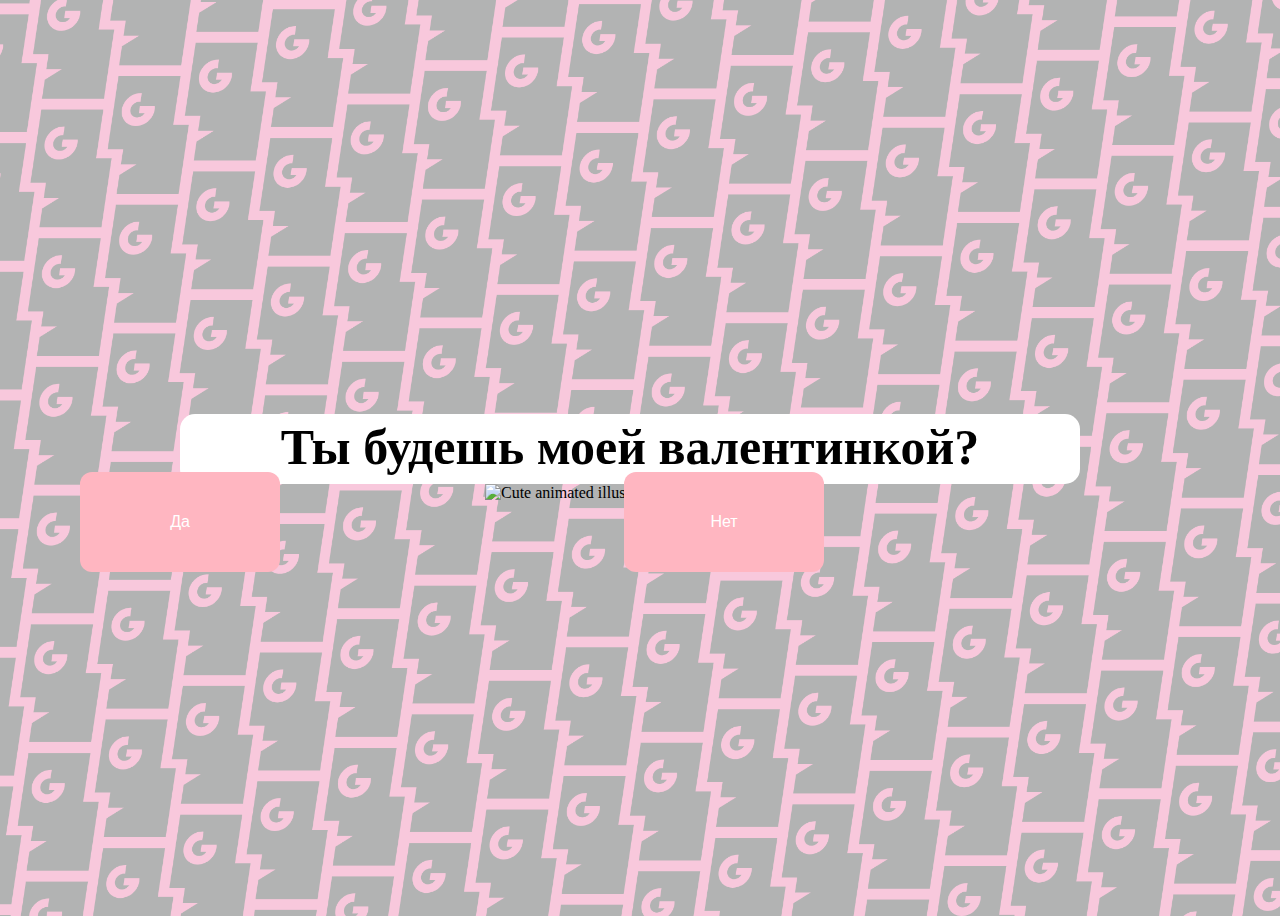
==== ForKotek/index.html @ 2ed3c2af "Add files via upload" ====
<!DOCTYPE html>
<html lang="en">
<head>
    <meta charset="UTF-8">
    <title>Title</title>
    <link rel="stylesheet" href="./style.css">
    <link rel="stylesheet" href="./yesStyle.css">
</head>
<body>
    <div class="container">
        <div class="text" >
            <h1 class = "header_text">Ты будешь моей валентинкой?</h1>
        </div>
        <div class="gif_container">
            <img src="https://media.giphy.com/media/LnKonfpQ44fNvuGLkA/giphy.gif" alt="Cute animated illustration">
        </div>
        <div class = "buttons">
            <button class="btn" id = "yesButton" onclick="nextPage()">Да</button>
            <button class="btn" id="noButton" onmouseover="moveButton()" onclick="moveButton()">Нет</button>
            <script>
                function nextPage() {
                    window.location.href = "yes.html";
                }

                function moveButton() {
                    let x = Math.random() * (window.innerWidth - document.getElementById('noButton').offsetWidth)*0.9;
                    let y = Math.random() * (window.innerHeight - document.getElementById('noButton').offsetHeight)*0.9;
                    document.getElementById('noButton').style.left = `${x}px`;
                    document.getElementById('noButton').style.top = `${y}px`;
                }
            </script>
        </div>
    </div>

</body>
</html>
---- ForKotek/style.css ----
body {
    display: flex;
    justify-content: center;
    align-items: center;

    background-color: #F8C8DC;
    background-image: url("./img/geeks_logo.png");
    background-repeat: repeat;
    background-size: cover;
}

/* Position the "No" button absolutely within body */
#noButton {
    position: absolute;
    margin-left: 150px;
    transition: 0.3s;
    /* Smooth movement */
}
.text {
    background: white;
    width: 900px;
    height: 70px;
    display: flex;
    justify-content: center;
    align-items: center;
    border-radius: 15px;
}

#yesButton {
    position: absolute;
    margin-right: 150px;
    /* Smooth movement */
}

.header_text {
    font-family: cursive;
    font-size: 50px;
    font-weight: bold;
    color: black;
    text-align: center;
    /*padding-top: 30px;*/
    padding-bottom: 5px;
}

.buttons {
    width: 900px;
    display: flex;
    gap: 200px;
    flex-direction: row;
    justify-content: space-around;
    align-items: center;
    margin-top: 20px;
    margin-left: 20px;
    /* optional: adds some space between the buttons */
}

.btn {
    width: 200px;
    height: 100px;
    background-color: deeppink;
    color: white;
    padding: 15px 32px;
    text-align: center;
    display: inline-block;
    font-size: 50px;
    margin: 40px 20px;
    cursor: pointer;
    border: none;
    border-radius: 12px;
    transition: background-color 0.3s ease;

}

.btn:hover {
    background-color: #FAF9F6;
}

.gif_container {
    display: flex;
    justify-content: center;
    align-items: center;
    margin-left: 90px;
}

img {
    width: 400px;
    /*height: ;*/
}

#yesButton {
    position: absolute;
    right: 850px;
}
---- ForKotek/yesStyle.css ----
body {
    display: flex;
    justify-content: center;
    align-items: center;
    height: 100vh;
    background-color: #F8C8DC;
    background-image: url("./img/geeks_logo.png");
    background-repeat: no-repeat;
    background-size: cover;
}

#noButton {
    position: absolute;
    margin-left: 150px;
    transition: 0.5s;
    /* Smooth movement */
}

#yesButton {
    position: absolute;
    margin-right: 150px;
    /* Smooth movement */
}

.header_text {
    font-family: cursive;
    font-size: 50px;
    font-weight: bold;
    color: black;
    text-align: center;
    /*margin-top: 20px;*/
    padding-bottom: 30;
}

.second_text {
    background-color: white;
    width: 500px;
    height: 70px;
    display: flex;
    justify-content: center;
    align-items: center;
    border-radius: 15px;
}

.text {
    font-family: 'Nunito';
    font-size: 25px;
    font-weight: bold;
    color: white;
    text-align: center;
    margin-top: 20px;
    margin-bottom: 0;
}

.buttons {
    display: flex;
    flex-direction: row;
    justify-content: center;
    align-items: center;
    margin-top: 20px;
    margin-left: 20px;
    /* optional: adds some space between the buttons */
}

.btn {
    background-color: #FFB6C1;
    color: white;
    padding: 15px 32px;
    text-align: center;
    display: inline-block;
    font-size: 16px;
    margin: 4px 2px;
    cursor: pointer;
    border: none;
    border-radius: 12px;
    transition: background-color 0.3s ease;
}

.btn:hover {
    background-color: #FAF9F6;
}

.gif_container {
    display: flex;
    justify-content: center;
    align-items: center;
}
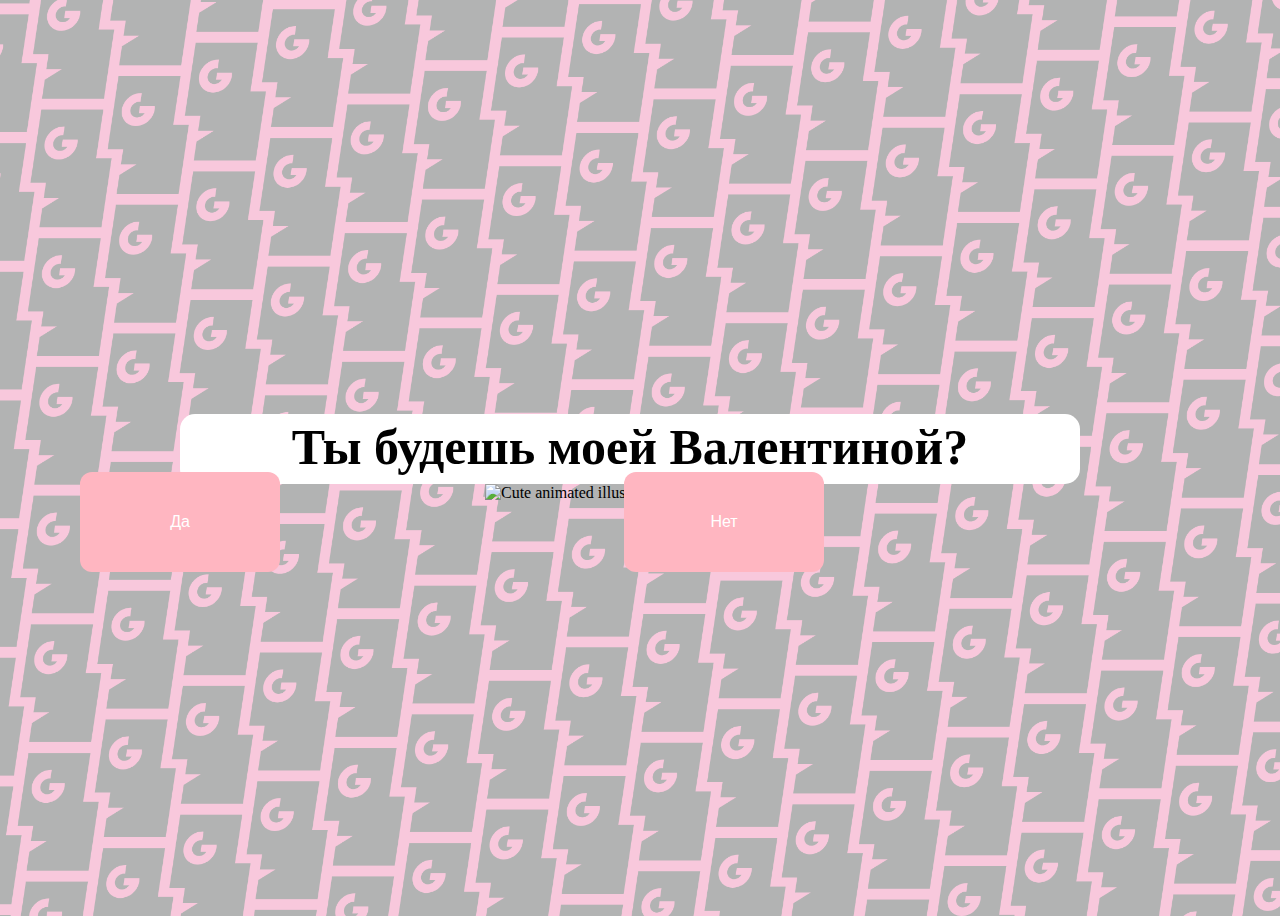
==== commit 03644fc2: "Update index.html" ====
--- a/ForKotek/index.html
+++ b/ForKotek/index.html
@@ -9,12 +9,12 @@
 <body>
     <div class="container">
         <div class="text" >
-            <h1 class = "header_text">Ты будешь моей валентинкой?</h1>
+            <h1 class = "header_text">Ты будешь моей Валентиной?</h1>
         </div>
         <div class="gif_container">
             <img src="https://media.giphy.com/media/LnKonfpQ44fNvuGLkA/giphy.gif" alt="Cute animated illustration">
         </div>
-        <div class = "buttons">
+        <div class = "buttons" alling = center>
             <button class="btn" id = "yesButton" onclick="nextPage()">Да</button>
             <button class="btn" id="noButton" onmouseover="moveButton()" onclick="moveButton()">Нет</button>
             <script>
@@ -33,4 +33,4 @@
     </div>
 
 </body>
-</html>+</html>
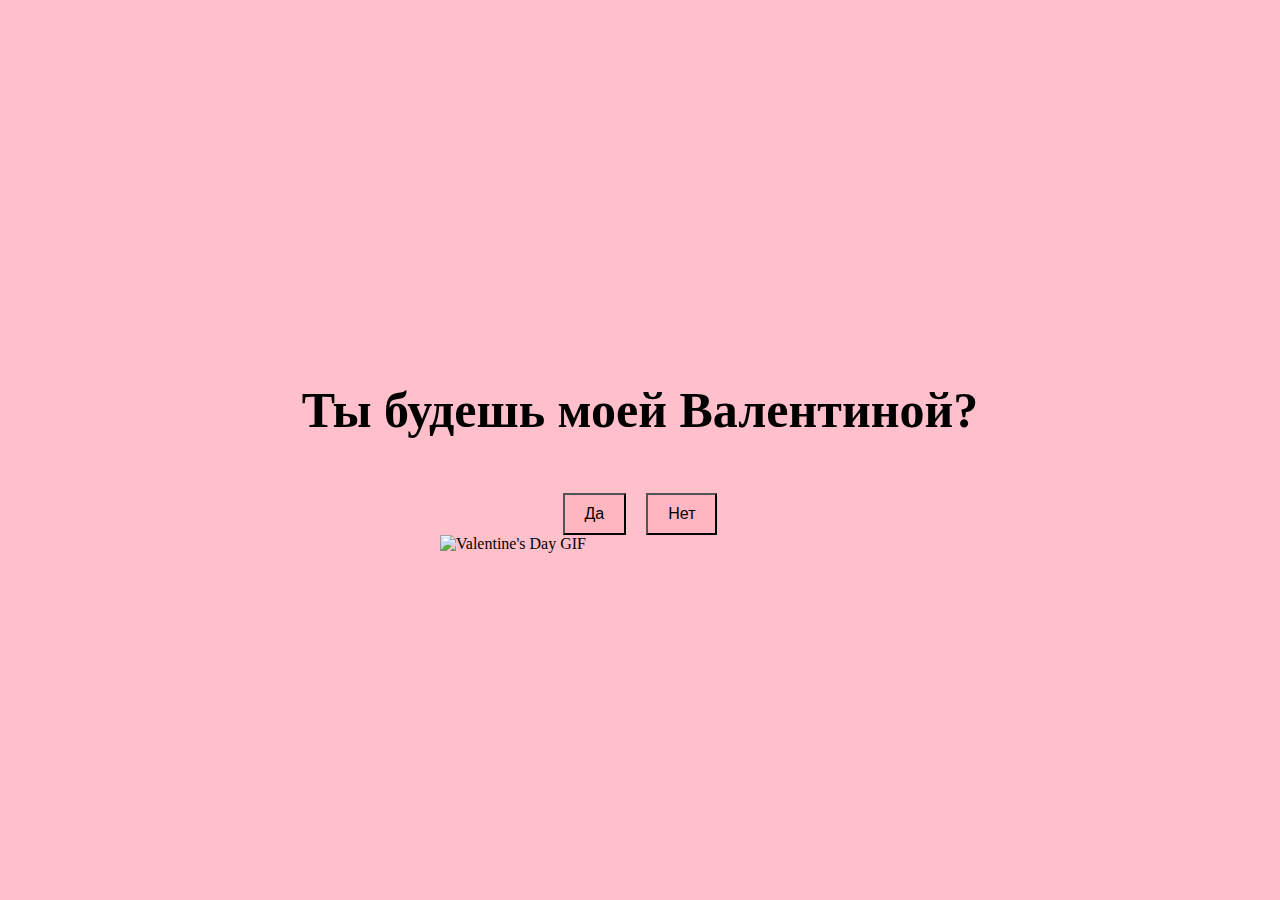
==== commit 4d87f8a4: "Update index.html" ====
--- a/ForKotek/index.html
+++ b/ForKotek/index.html
@@ -1,36 +1,78 @@
 <!DOCTYPE html>
 <html lang="en">
 <head>
-    <meta charset="UTF-8">
-    <title>Title</title>
-    <link rel="stylesheet" href="./style.css">
-    <link rel="stylesheet" href="./yesStyle.css">
+  <meta charset="UTF-8">
+  <meta name="viewport" content="width=device-width, initial-scale=1.0">
+  <title>Валентинка</title>
+  <style>
+    body {
+      background-color: #FFC0CB; /* Розовый цвет фона */
+      display: flex;
+      flex-direction: column;
+      align-items: center;
+      justify-content: center;
+      height: 100vh;
+      margin: 0;
+    }
+
+    h1 {
+      color: #000; /* Белый цвет текста */
+      text-align: center;
+	  font-family: cursive;
+	  font-size: 50px;
+    }
+
+    img {
+      width: 100%;
+      max-width: 400px; /* Максимальная ширина для гифки */
+      height: auto;
+      margin-top: 0px; /* Отступ сверху */
+    }
+
+    .buttons {
+		
+      display: flex;
+      justify-content: center;
+      margin-top: 20px;
+    }
+
+    button {
+	background-color: #FFB6C1;
+      padding: 10px 20px;
+      font-size: 16px;
+      margin: 0 10px;
+      cursor: pointer;
+    }
+
+    #noButton {
+      transition: transform 0.5s ease; /* Плавное движение */
+    }
+  </style>
 </head>
 <body>
-    <div class="container">
-        <div class="text" >
-            <h1 class = "header_text">Ты будешь моей Валентиной?</h1>
-        </div>
-        <div class="gif_container">
-            <img src="https://media.giphy.com/media/LnKonfpQ44fNvuGLkA/giphy.gif" alt="Cute animated illustration">
-        </div>
-        <div class = "buttons" alling = center>
-            <button class="btn" id = "yesButton" onclick="nextPage()">Да</button>
-            <button class="btn" id="noButton" onmouseover="moveButton()" onclick="moveButton()">Нет</button>
-            <script>
-                function nextPage() {
-                    window.location.href = "yes.html";
-                }
+  <h1>Ты будешь моей Валентиной?</h1>
+  <div class="buttons">
+    <button onclick="showMessage('Ура, спасибо')">Да</button>
+    <button id="noButton" onmouseover="randomizeButton()" onclick="randomizeButton()">Нет</button>
+  </div>
+  <img src="https://media.giphy.com/media/LnKonfpQ44fNvuGLkA/giphy.gif" alt="Valentine's Day GIF">
+  
 
-                function moveButton() {
-                    let x = Math.random() * (window.innerWidth - document.getElementById('noButton').offsetWidth)*0.9;
-                    let y = Math.random() * (window.innerHeight - document.getElementById('noButton').offsetHeight)*0.9;
-                    document.getElementById('noButton').style.left = `${x}px`;
-                    document.getElementById('noButton').style.top = `${y}px`;
-                }
-            </script>
-        </div>
-    </div>
+  <script>
+    function showMessage(message) {
+      alert(message);
+    }
 
+    function randomizeButton() {
+      var button = document.getElementById("noButton");
+      var maxX = window.innerWidth - button.offsetWidth;
+      var maxY = window.innerHeight - button.offsetHeight;
+
+      var newX = (Math.random()-0.5) * maxX * 0.6;
+      var newY = (Math.random()-0.5) * maxY * 0.6;
+
+      button.style.transform = "translate(" + newX + "px," + newY + "px)";
+    }
+  </script>
 </body>
 </html>
